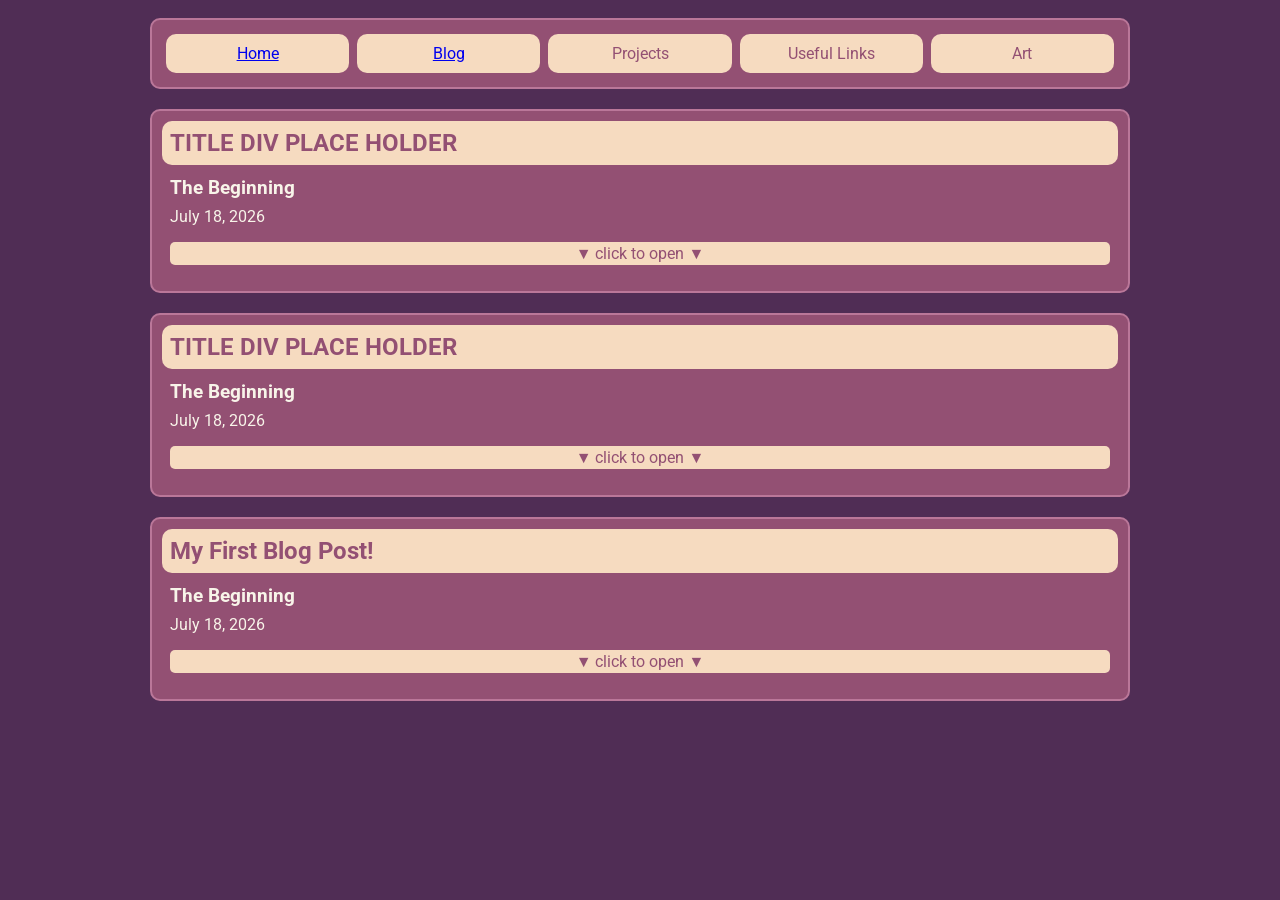
==== blog.html @ e37f166f "total makeover in progress" ====
<!doctype html>
<html lang="en">
  <head>
    <meta charset="UTF-8" />
    <meta name="viewport" content="width=device-width, initial-scale=1.0" />
    <title>Blog</title>
    <link rel="stylesheet" href="style.css" />
  </head>
  <body>
    <header>
      <div id="header-div" class="default-card">
        <nav>
          <div><a href="index.html">Home</a></div>
          <div><a href="blog.html">Blog</a></div>
          <div>Projects</div>
          <div>Useful Links</div>
          <div>Art</div>
        </nav>
      </div>
    </header>
    <main>
      <div id="blog-holder-div">
        <div id="blog-1" class="default-card title-card blog-card">
          <div class="content-div">
            <div class="blog-subheading-div">
              <h3>The Beginning</h3>
            </div>
            <div class="blog-date-div"><p>July 18, 2026</p></div>
            <details class="blog-detail">
              <summary class="blog-summary">
                <div><p>▼ click to open ▼</p></div>
                <div><p>▲ click to close ▲</p></div>
              </summary>
              <p>
                Wow... It was a lot of work to set up this blog feature, let
                alone the other parts of this website that led to it... BUT IT
                WORKS!
              </p>
              <p>Me:</p>
              <img
                style="width: 100px"
                src="https://smiles.kolobanga.ru/standart_koloboks/standart_dark_skin/gamer1.gif"
              />
              <p>Anyway, hi! I hope you enjoy my website.</p>
            </details>
          </div>
        </div>
        <div id="blog-2" class="default-card title-card blog-card">
          <div class="content-div">
            <div class="blog-subheading-div">
              <h3>The Beginning</h3>
            </div>
            <div class="blog-date-div"><p>July 18, 2026</p></div>
            <details class="blog-detail">
              <summary class="blog-summary">
                <div><p>▼ click to open ▼</p></div>
                <div><p>▲ click to close ▲</p></div>
              </summary>
              <p>
                Wow... It was a lot of work to set up this blog feature, let
                alone the other parts of this website that led to it... BUT IT
                WORKS!
              </p>
              <p>Me:</p>
              <img
                style="width: 100px"
                src="https://smiles.kolobanga.ru/standart_koloboks/standart_dark_skin/gamer1.gif"
              />
              <p>Anyway, hi! I hope you enjoy my website.</p>
            </details>
          </div>
        </div>
        <div id="blog-3" class="default-card title-card blog-card">
          <div class="content-div">
            <div class="blog-subheading-div">
              <h3>The Beginning</h3>
            </div>
            <div class="blog-date-div"><p>July 18, 2026</p></div>
            <details class="blog-detail">
              <summary class="blog-summary">
                <div><p>▼ click to open ▼</p></div>
                <div><p>▲ click to close ▲</p></div>
              </summary>
              <p>
                Wow... It was a lot of work to set up this blog feature, let
                alone the other parts of this website that led to it... BUT IT
                WORKS!
              </p>
              <p>Me:</p>
              <img
                style="width: 100px"
                src="https://smiles.kolobanga.ru/standart_koloboks/standart_dark_skin/gamer1.gif"
              />
              <p>Anyway, hi! I hope you enjoy my website.</p>
            </details>
          </div>
        </div>
      </div>
    </main>
    <footer></footer>
  </body>
  <script src="script.js"></script>
</html>
---- style.css ----
@import url("https://fonts.googleapis.com/css2?family=Roboto:wght@300;400;500;700&display=swap");

html {
  display: flex;
  justify-content: center;
}

body {
  background-color: #502d55;

  font-family: "Roboto", sans-serif;

  display: flex;
  flex-direction: column;
  align-items: center;

  width: 100%;
  max-width: 1000px;
}

main,
header,
footer {
  display: flex;
  justify-content: center;

  width: 100%;
}

#header-div,
#footer-div {
  width: 100%;
}

nav {
  display: flex;
  justify-content: space-evenly;
  width: 100%;
}

nav div {
  background-color: #f6dbc0;
  color: #935073;

  display: flex;
  justify-content: center;
  align-items: center;

  border-radius: 10px;

  margin: 4px;
  padding: 10px;

  width: 100%;
}

#column-1,
#column-2 {
  display: flex;
  flex-direction: column;

  width: 50%;
}

#me img {
  border-radius: 10px;

  width: 67%;
}

#pic-and-info {
  display: flex;
}

#me-list {
  display: flex;

  flex-direction: column;
  justify-content: space-evenly;

  padding-left: 15px;
  list-style-type: none;
}

#interest-content-div {
  padding: 0;
}

.interest-row {
  display: flex;

  margin-bottom: 4px;
}

.interest-row div {
  background-color: #e9caa9;
  color: #703353;
}

.interest-row-alt div {
  background-color: #f6dbc0;
  color: #935073;
}

.interest-title-div {
  background-color: blanchedalmond;

  font-weight: bold;

  border-radius: 10px;

  margin-right: 4px;

  padding-left: 4px;

  width: 25%;
}

.interest-title-div h3 {
  margin-top: 16px;
}

.interest-body-div {
  background-color: blue;

  border-radius: 10px;

  padding-left: 4px;

  width: 75%;
}

.blurb-label-div h3 {
  color: #e9caa9;

  margin-top: 4px;
}

hr {
  border: none;
  border-radius: 20px;
  background-color: #ba7799;

  height: 2px;
}

.default-card {
  margin: 10px;
  padding: 10px;

  border-style: solid;
  border-color: #ba7799;
  border-width: 2px;
  border-radius: 10px;

  background-color: #935073;
  color: #f8f4e9;

  display: flex;
}

.content-div {
  padding-left: 8px;
  padding-right: 8px;
}

.title-card {
  flex-direction: column;
  align-content: center;
}

.title-div {
  background-color: #f6dbc0;
  color: #935073;

  border-radius: 10px;

  margin-bottom: 8px;

  padding-left: 8px;
}

.title-div h2 {
  margin-top: 8px;
  margin-bottom: 8px;
}

#stamp-div {
  display: flex;
  justify-content: center;
}

#stamp-div div {
  display: flex;
  flex-wrap: wrap;
  gap: 4px;
}

#stamp-div img {
  width: 99px;
}

/* Blog Specific */
#blog-holder-div {
  display: flex;
  flex-direction: column-reverse;

  width: 100%;
}

/* Blog open/close div button functionality */
details:not([open]) .blog-summary > :nth-child(2) {
  display: none;
}

details[open] .blog-summary > :first-child {
  display: none;
}

summary {
  cursor: pointer;
  list-style: none;
}

.blog-summary div {
  background-color: #f6dbc0;

  border-radius: 5px;

  display: flex;
  justify-content: center;

  margin-top: 16px;
  margin-bottom: 16px;
}

.blog-summary div p {
  color: #935073;

  margin-top: 2px;
  margin-bottom: 2px;
}

.blog-subheading-div {
  margin-bottom: 8px;
}

.blog-subheading-div h3 {
  margin-top: 4px;
  margin-bottom: 0px;
}

.blog-date-div p {
  margin: 0px;
}

.exit-button {
  cursor: pointer;

  background-color: #f6dbc0;
  color: #935073;

  border-color: #502d55;
  border-style: solid;
  border-radius: 10px;

  width: 100%;
}

img {
  max-width: 100%;
}

/* Mobile Styling */
@media (max-width: 768px) {
  main {
    flex-direction: column; /* Switches alignment to vertical */
  }
  #column-1,
  #column-2 {
    display: flex;
    flex-direction: column;

    /* Ensures columns expand to fill vertical space*/
    width: 100%;
  }
}
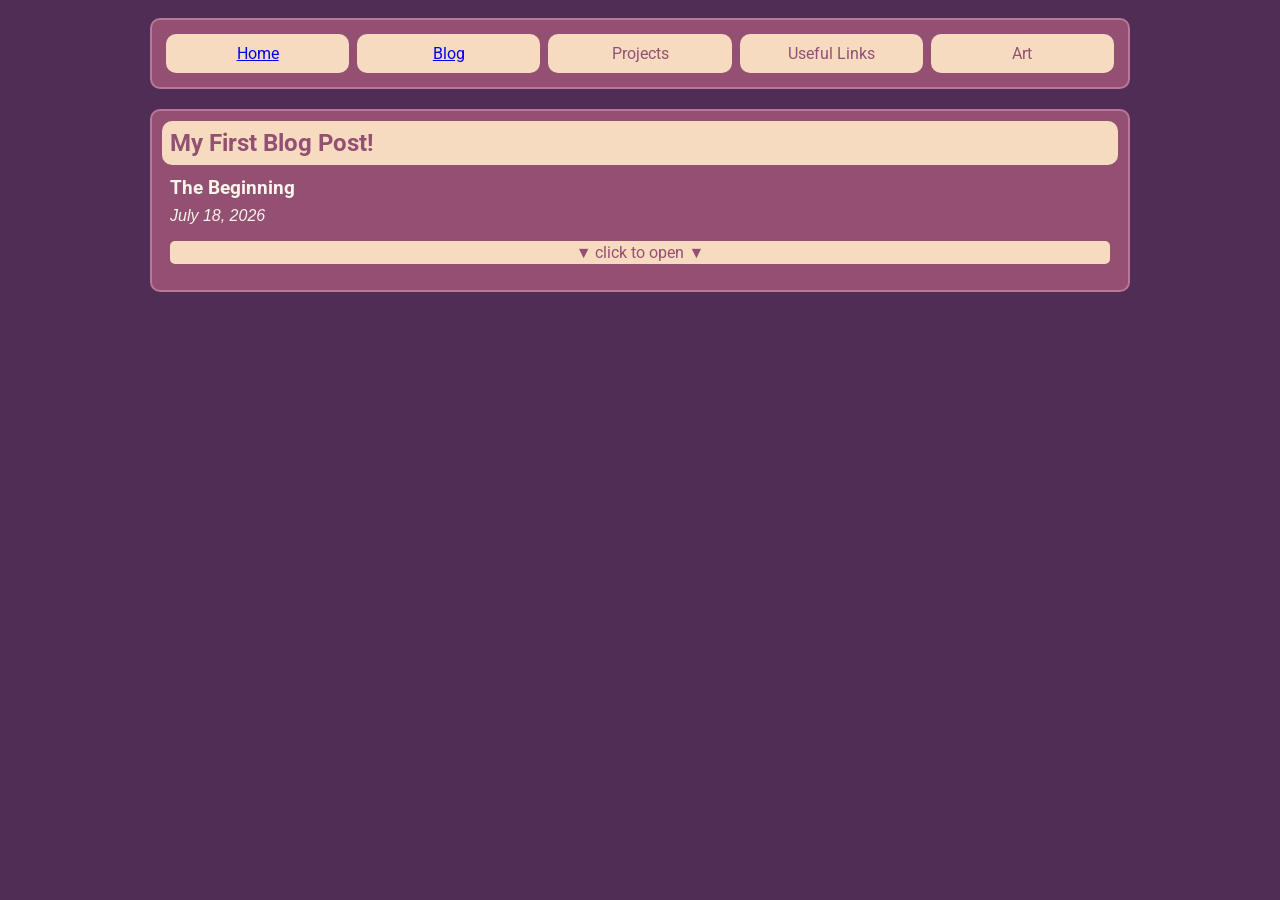
==== commit 4b849938: "blog preview section added" ====
--- a/blog.html
+++ b/blog.html
@@ -21,56 +21,9 @@
     <main>
       <div id="blog-holder-div">
         <div id="blog-1" class="default-card title-card blog-card">
-          <div class="content-div">
-            <div class="blog-subheading-div">
-              <h3>The Beginning</h3>
-            </div>
-            <div class="blog-date-div"><p>July 18, 2026</p></div>
-            <details class="blog-detail">
-              <summary class="blog-summary">
-                <div><p>▼ click to open ▼</p></div>
-                <div><p>▲ click to close ▲</p></div>
-              </summary>
-              <p>
-                Wow... It was a lot of work to set up this blog feature, let
-                alone the other parts of this website that led to it... BUT IT
-                WORKS!
-              </p>
-              <p>Me:</p>
-              <img
-                style="width: 100px"
-                src="https://smiles.kolobanga.ru/standart_koloboks/standart_dark_skin/gamer1.gif"
-              />
-              <p>Anyway, hi! I hope you enjoy my website.</p>
-            </details>
+          <div class="title-div">
+            <h2>My First Blog Post!</h2>
           </div>
-        </div>
-        <div id="blog-2" class="default-card title-card blog-card">
-          <div class="content-div">
-            <div class="blog-subheading-div">
-              <h3>The Beginning</h3>
-            </div>
-            <div class="blog-date-div"><p>July 18, 2026</p></div>
-            <details class="blog-detail">
-              <summary class="blog-summary">
-                <div><p>▼ click to open ▼</p></div>
-                <div><p>▲ click to close ▲</p></div>
-              </summary>
-              <p>
-                Wow... It was a lot of work to set up this blog feature, let
-                alone the other parts of this website that led to it... BUT IT
-                WORKS!
-              </p>
-              <p>Me:</p>
-              <img
-                style="width: 100px"
-                src="https://smiles.kolobanga.ru/standart_koloboks/standart_dark_skin/gamer1.gif"
-              />
-              <p>Anyway, hi! I hope you enjoy my website.</p>
-            </details>
-          </div>
-        </div>
-        <div id="blog-3" class="default-card title-card blog-card">
           <div class="content-div">
             <div class="blog-subheading-div">
               <h3>The Beginning</h3>
--- a/style.css
+++ b/style.css
@@ -65,20 +65,39 @@
 #me img {
   border-radius: 10px;
 
+  /*
   width: 67%;
+  */
 }
 
 #pic-and-info {
   display: flex;
+  align-items: center;
+  margin-bottom: 4px;
+}
+
+#pic-and-info img {
+}
+
+#pic {
+  width: 50%;
+  min-width: 150px;
+}
+
+#info {
+  width: 50%;
+  padding-left: 15px;
 }
 
 #me-list {
   display: flex;
 
   flex-direction: column;
-  justify-content: space-evenly;
-
-  padding-left: 15px;
+  justify-content: flex-end;
+
+  margin: 0px;
+
+  padding-left: 0px;
   list-style-type: none;
 }
 
@@ -198,6 +217,56 @@
 
 #stamp-div img {
   width: 99px;
+}
+
+#blog-preview-container {
+  display: flex;
+  flex-direction: column;
+
+  background-color: #935073;
+
+  border-style: solid;
+  border-color: #ba7799;
+  border-top-left-radius: 10px;
+  border-bottom-left-radius: 10px;
+
+  overflow-y: scroll;
+
+  gap: 12px;
+  padding: 4px;
+
+  height: 260px;
+  width: 80%;
+}
+
+.blog-preview {
+  background-color: #f6dbc0;
+  color: #935073;
+
+  border-radius: 10px;
+  border-style: solid;
+  border-width: 2px;
+  border-color: #ba7799;
+
+  padding-left: 8px;
+  padding-bottom: 8px;
+}
+
+.blog-preview h3 {
+  margin-top: 8px;
+}
+
+.blog-preview-title-div h3 {
+  margin-bottom: 8px;
+}
+
+.blog-preview-subtitle-div p {
+  margin-top: 0;
+  margin-bottom: 4px;
+}
+
+.blog-date-div {
+  font-style: italic;
 }
 
 /* Blog Specific */
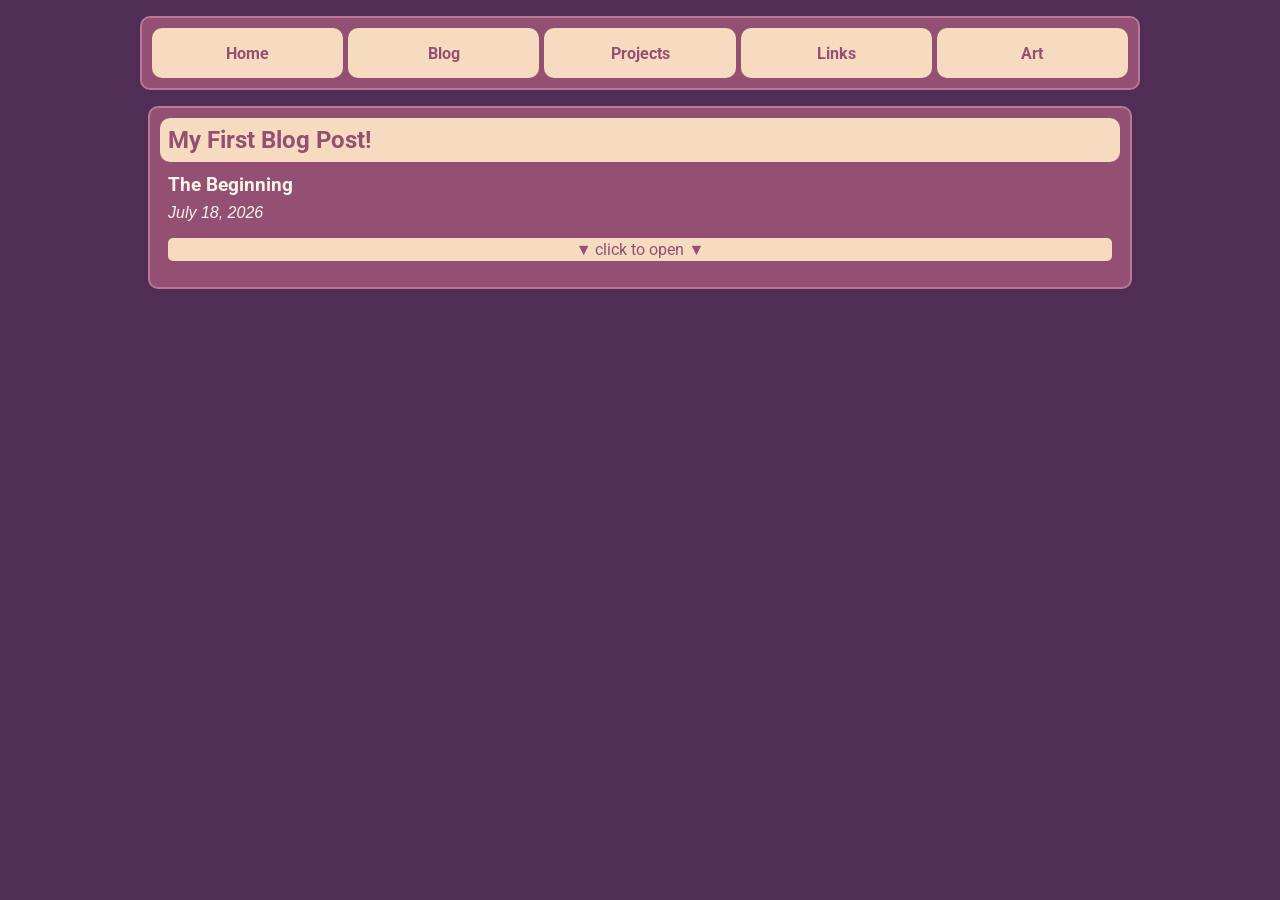
==== commit 9dbb8b34: "banner added + my card updated" ====
--- a/blog.html
+++ b/blog.html
@@ -10,11 +10,35 @@
     <header>
       <div id="header-div" class="default-card">
         <nav>
-          <div><a href="index.html">Home</a></div>
-          <div><a href="blog.html">Blog</a></div>
-          <div>Projects</div>
-          <div>Useful Links</div>
-          <div>Art</div>
+          <a href="index.html">
+            <div>
+              <p>Home</p>
+            </div>
+          </a>
+
+          <a href="blog.html">
+            <div>
+              <p>Blog</p>
+            </div>
+          </a>
+
+          <a href="projects.html">
+            <div>
+              <p>Projects</p>
+            </div>
+          </a>
+
+          <a href="links.html">
+            <div>
+              <p>Links</p>
+            </div>
+          </a>
+
+          <a href="art.html">
+            <div>
+              <p>Art</p>
+            </div>
+          </a>
         </nav>
       </div>
     </header>
@@ -52,5 +76,4 @@
     </main>
     <footer></footer>
   </body>
-  <script src="script.js"></script>
 </html>
--- a/style.css
+++ b/style.css
@@ -6,6 +6,9 @@
 }
 
 body {
+  cursor:
+    url(https://github.com/ismailhromcik95/ismile.neocities.org/raw/refs/heads/main/MONS/assets/cursors/default.cur),
+    default;
   background-color: #502d55;
 
   font-family: "Roboto", sans-serif;
@@ -27,31 +30,94 @@
   width: 100%;
 }
 
+header {
+  flex-direction: column;
+  align-items: center;
+}
+
 #header-div,
 #footer-div {
   width: 100%;
+  max-width: 1000px;
+}
+
+#header-div {
+  display: flex;
+  flex-direction: column;
+
+  box-sizing: border-box;
+}
+
+#nav-banner-div {
+  display: flex;
+  flex-direction: column;
+  gap: 10px;
+}
+
+.dksl {
+  color: #935073;
+}
+
+#banner-div {
+  width: 100%;
+  height: 120px;
+  background-image: url("images/banners/Kalelium.png");
+  background-image: url("images/banners/Kalelium-light-purple.png");
+  background-image: url("images/banners/Kalelium-beige-purple.png");
+
+  background-size: cover;
+  background-position: center;
+
+  border-color: #ba7799;
+  border-radius: 10px;
 }
 
 nav {
   display: flex;
   justify-content: space-evenly;
   width: 100%;
-}
-
-nav div {
-  background-color: #f6dbc0;
-  color: #935073;
+
+  gap: 5px;
+}
+
+nav a {
+  background-color: #f6dbc0;
+  color: #935073;
+  font-weight: bold;
 
   display: flex;
   justify-content: center;
   align-items: center;
 
-  border-radius: 10px;
+  text-decoration: none;
+
+  border-radius: 10px;
+  width: 100%;
+  max-height: 50px;
+}
+
+nav p {
+  padding-left: 2px;
+  padding-right: 2px;
+}
+
+#header-message-div {
+  display: flex;
+  justify-content: space-evenly;
+  align-items: center;
+}
+
+#header-message-div h1 {
+  font-size: 3cqw;
 
   margin: 4px;
-  padding: 10px;
-
-  width: 100%;
+}
+
+.decoration {
+  font-size: 4cqw;
+  margin: 0px;
+
+  line-height: 0.8;
 }
 
 #column-1,
@@ -60,6 +126,24 @@
   flex-direction: column;
 
   width: 50%;
+}
+
+#personal-greeting-div {
+  display: flex;
+  align-items: baseline;
+}
+
+#personal-greeting-div :nth-child(2) {
+  text-align: center;
+}
+
+#personal-greeting-div :nth-child(2) h2 {
+  margin-top: 0px;
+}
+
+#personal-greeting-div div {
+  width: 50%;
+  text-wrap: nowrap;
 }
 
 #me img {
@@ -164,7 +248,7 @@
 }
 
 .default-card {
-  margin: 10px;
+  margin: 8px;
   padding: 10px;
 
   border-style: solid;
@@ -267,6 +351,11 @@
 
 .blog-date-div {
   font-style: italic;
+}
+
+.footer-div {
+  display: flex;
+  flex-direction: column;
 }
 
 /* Blog Specific */
@@ -353,4 +442,18 @@
     /* Ensures columns expand to fill vertical space*/
     width: 100%;
   }
-}
+  #header-message-div h1 {
+    font-size: revert;
+  }
+
+  .decoration {
+    font-size: revert;
+    font-size: 20px;
+  }
+}
+
+@media (max-width: 400px) {
+  #personal-greeting-div {
+    flex-direction: column;
+  }
+}
